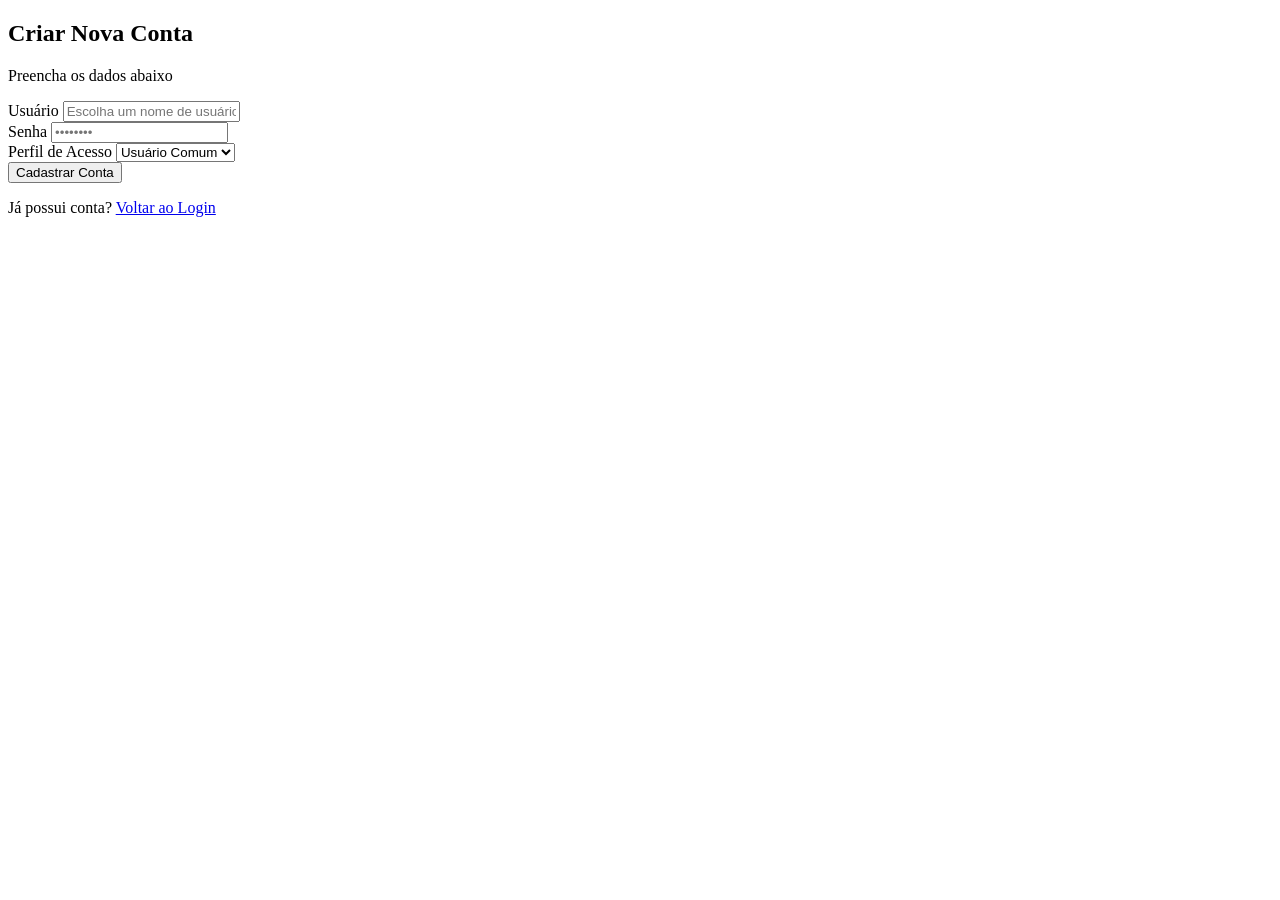
==== Projeto (não deletar)/cadastro.html @ f392bd5d "Add files via upload "PROJETO"" ====
<!DOCTYPE html>
<html lang="pt-BR">
<head>
    <meta charset="UTF-8">
    <meta name="viewport" content="width=device-width, initial-scale=1.0">
    <title>Cadastro - SGH Hoteleiro</title>
    <link href="https://fonts.googleapis.com/css2?family=Inter:wght@300;400;600;700&display=swap" rel="stylesheet">
    <link rel="stylesheet" href="/static/style.css">
</head>
<body class="auth-body">
    <div class="auth-card">
        <div class="auth-header">
            <h2>Criar Nova Conta</h2>
            <p>Preencha os dados abaixo</p>
        </div>
        <form id="formCadastro">
            <div class="form-group">
                <label for="regUsername">Usuário</label>
                <input type="text" id="regUsername" placeholder="Escolha um nome de usuário" required>
            </div>
            <div class="form-group">
                <label for="regPassword">Senha</label>
                <input type="password" id="regPassword" placeholder="••••••••" required>
            </div>
            <div class="form-group">
                <label for="regRole">Perfil de Acesso</label>
                <select id="regRole">
                    <option value="user">Usuário Comum</option>
                    <option value="recepcao">Recepção</option>
                    <option value="gerente">Gerente</option>
                    <option value="admin">Administrador</option>
                </select>
            </div>
            <button type="submit" class="btn-primary full-btn">Cadastrar Conta</button>
            <div id="regAlert" class="auth-alert"></div>
        </form>
        <div class="auth-footer">
            <p>Já possui conta? <a href="/login">Voltar ao Login</a></p>
        </div>
    </div>
    <script src="/static/cadastro.js"></script>
</body>
</html>
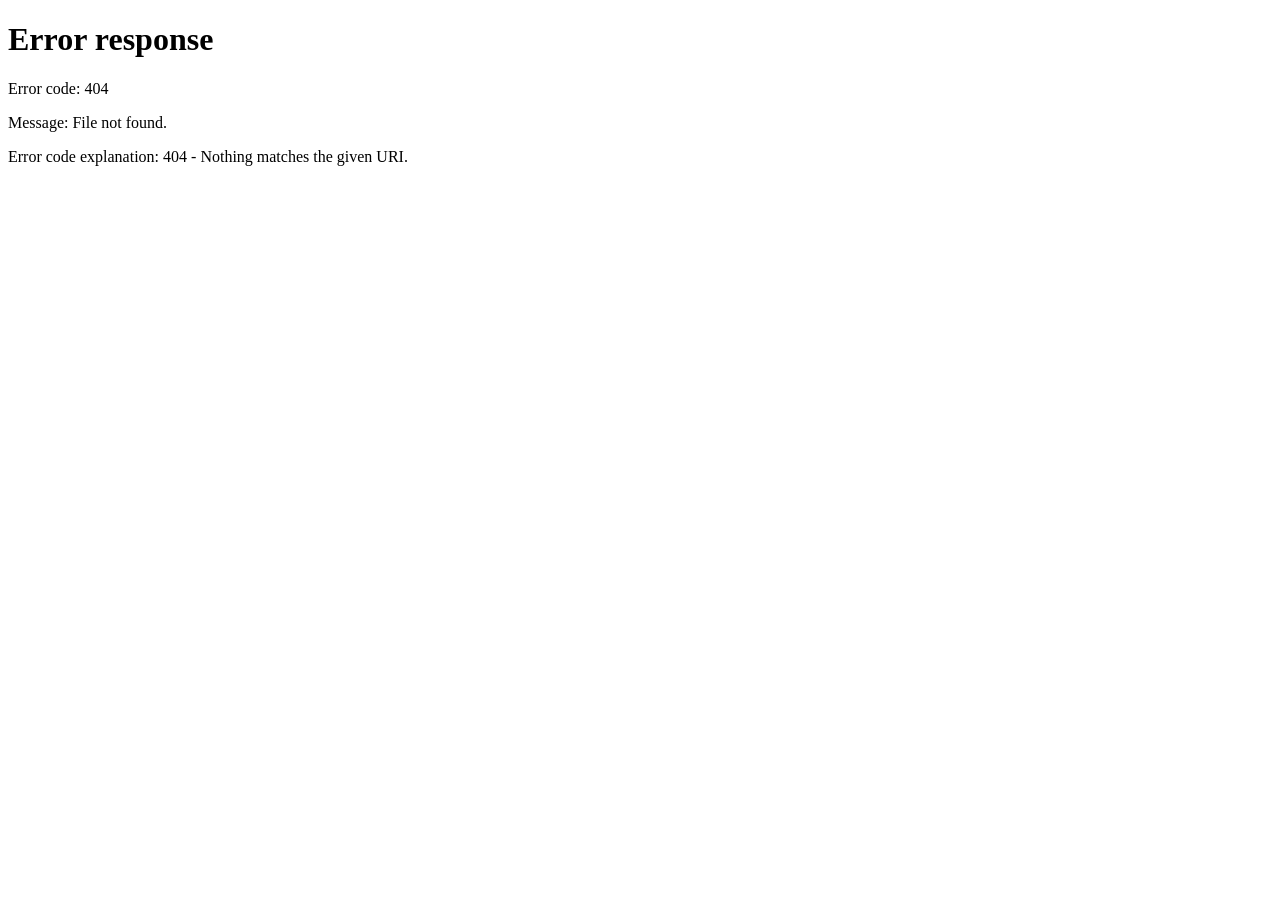
==== commit 6e1be8ac: "Atualiza documentação e configuração do SaaS" ====
--- a/Projeto (não deletar)/cadastro.html
+++ b/Projeto (não deletar)/cadastro.html
@@ -1,43 +1,10 @@
-<!DOCTYPE html>
-<html lang="pt-BR">
-<head>
-    <meta charset="UTF-8">
-    <meta name="viewport" content="width=device-width, initial-scale=1.0">
-    <title>Cadastro - SGH Hoteleiro</title>
-    <link href="https://fonts.googleapis.com/css2?family=Inter:wght@300;400;600;700&display=swap" rel="stylesheet">
-    <link rel="stylesheet" href="/static/style.css">
-</head>
-<body class="auth-body">
-    <div class="auth-card">
-        <div class="auth-header">
-            <h2>Criar Nova Conta</h2>
-            <p>Preencha os dados abaixo</p>
-        </div>
-        <form id="formCadastro">
-            <div class="form-group">
-                <label for="regUsername">Usuário</label>
-                <input type="text" id="regUsername" placeholder="Escolha um nome de usuário" required>
-            </div>
-            <div class="form-group">
-                <label for="regPassword">Senha</label>
-                <input type="password" id="regPassword" placeholder="••••••••" required>
-            </div>
-            <div class="form-group">
-                <label for="regRole">Perfil de Acesso</label>
-                <select id="regRole">
-                    <option value="user">Usuário Comum</option>
-                    <option value="recepcao">Recepção</option>
-                    <option value="gerente">Gerente</option>
-                    <option value="admin">Administrador</option>
-                </select>
-            </div>
-            <button type="submit" class="btn-primary full-btn">Cadastrar Conta</button>
-            <div id="regAlert" class="auth-alert"></div>
-        </form>
-        <div class="auth-footer">
-            <p>Já possui conta? <a href="/login">Voltar ao Login</a></p>
-        </div>
-    </div>
-    <script src="/static/cadastro.js"></script>
-</body>
-</html>+<!doctype html>
+<html lang="pt-BR">
+<head>
+  <meta charset="utf-8">
+  <meta name="viewport" content="width=device-width, initial-scale=1">
+  <meta http-equiv="refresh" content="0; url=/registro">
+  <title>Cadastrar hotel no Hotel Master</title>
+</head>
+<body><main><h1>Cadastrar hotel no Hotel Master</h1><p><a href="/registro">Abrir o cadastro seguro</a></p></main></body>
+</html>
